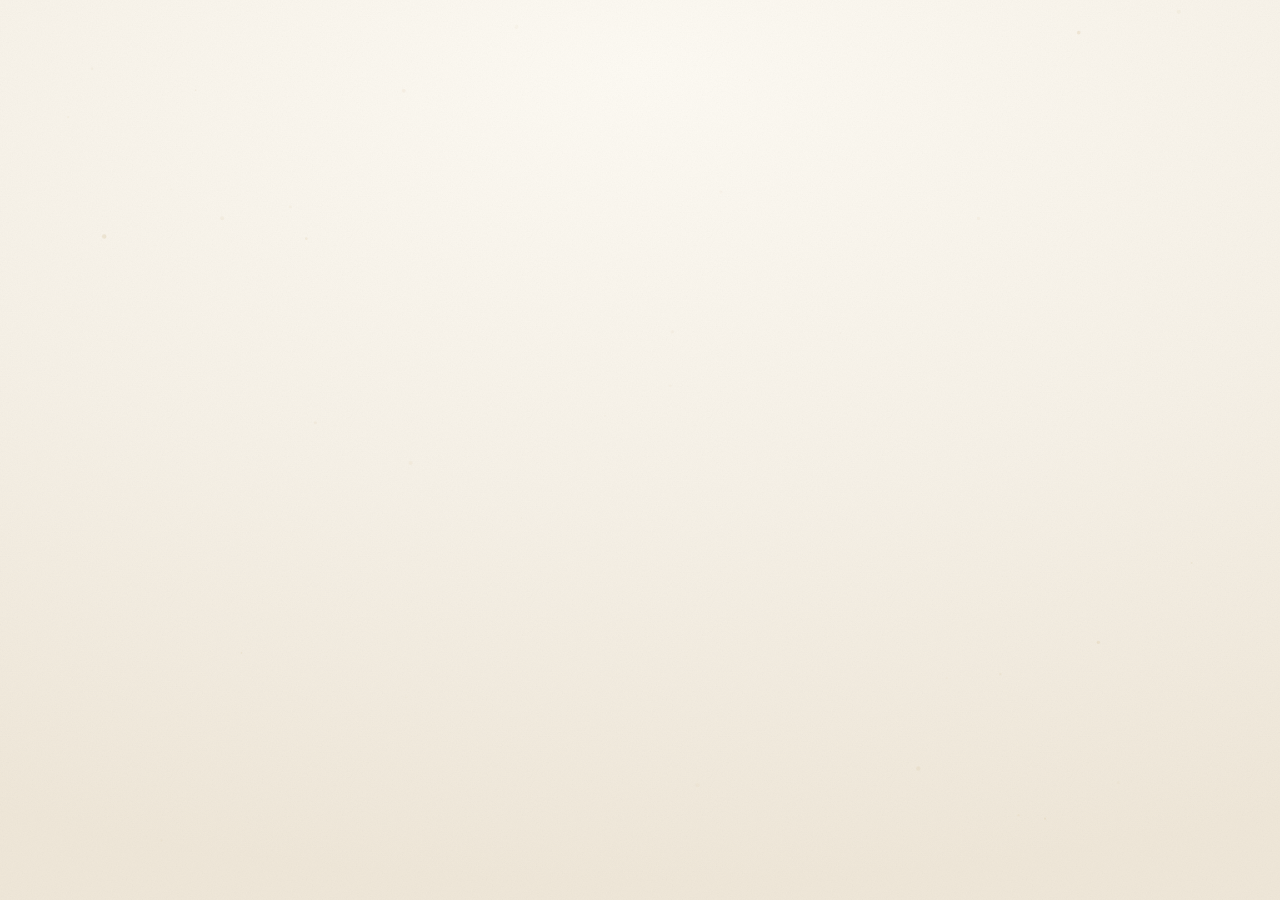
==== kaohsiung/index.html @ 68ec3131 "Add Kaohsiung wedding page at /kaohsiung/ Same invitation, with the Kaohsiung date, time, venue, dir" ====
<!DOCTYPE html>
<html lang="zh-Hant">
<head>
<meta charset="utf-8">
<base href="../">   <!-- this page lives in /kaohsiung/; every asset path below is relative to the site root -->
<meta name="viewport" content="width=device-width, initial-scale=1, viewport-fit=cover">
<title>黃泰傑 ❤ 高凱俐 的結婚邀請</title>
<meta name="description" content="2026.12.06 誠摯邀請您參加我們的結婚喜宴">
<meta name="theme-color" content="#f6f1e7">
<!-- the two fonts, served from this site -->
<link rel="preload" as="font" type="font/woff2" href="assets/fonts/chocolate-classical-sans.woff2" crossorigin>
<link rel="preload" as="font" type="font/woff2" href="assets/fonts/allura.woff2" crossorigin>
<!-- the envelope and the cover are needed before anything moves -->
<link rel="preload" as="image" href="assets/env-flap.webp" type="image/webp">
<link rel="preload" as="image" href="assets/env-pocket.webp" type="image/webp">
<link rel="preload" as="image" href="assets/env-inside.webp" type="image/webp">
<link rel="preload" as="image" href="assets/wax-seal.webp" type="image/webp">
<link rel="preload" as="image" href="assets/opener.webp" type="image/webp">
<link rel="preload" as="image" href="assets/photos/sunn0445.jpg">
<link rel="stylesheet" href="css/style.css">
<link rel="stylesheet" href="css/invite.css">
</head>
<body class="is-locked">

<div class="grain" aria-hidden="true"></div>
<canvas id="dust" aria-hidden="true"></canvas>

<!-- ───────────────  ACT I · THE ENVELOPE  ─────────────── -->
<div id="scene" aria-label="一封信正送到您面前">

  <svg id="flightSvg" aria-hidden="true"><path id="flightPath" fill="none" stroke="none"></path></svg>

  <div id="fly">
    <div id="settle">
      <div class="envelope" id="envelope">

        <div class="env-shadow" aria-hidden="true"></div>

        <!-- the open envelope's body: seen only once the flap lifts -->
        <div class="env-inside" id="envInside" aria-hidden="true"></div>

        <!-- the invitation's cover, lying on its side inside the envelope -->
        <article class="card cover" id="card" aria-label="我們要結婚啦">
          <img decoding="async" fetchpriority="high" class="cover-photo" src="assets/photos/sunn0445.jpg" alt="黃泰傑與高凱俐">
          <div class="cover-shade" aria-hidden="true"></div>
          <canvas class="cover-confetti" id="confetti" aria-hidden="true"></canvas>
          <div class="cover-top">
            <p class="cover-kicker">我們要結婚啦</p>
            <p class="cover-xi" aria-hidden="true">囍</p>
            <h1 class="cover-title">Our Wedding</h1>
          </div>
          <p class="cover-names">
            <span>高凱俐</span><span class="cover-medal" aria-hidden="true"><svg viewBox="0 0 40 40"><circle cx="20" cy="20" r="18.4" fill="rgba(80,0,12,.35)" stroke="#dcb56c" stroke-width="1.5"/><circle cx="20" cy="20" r="15.4" fill="none" stroke="#dcb56c" stroke-width=".6" opacity=".75"/><text x="20" y="20.5" text-anchor="middle" dominant-baseline="central" font-family="Chocolate Classical Sans, sans-serif" font-weight="700" font-size="17" fill="#ecc87e">囍</text></svg></span><span>黃泰傑</span>
          </p>
        </article>

        <!-- the front of the envelope, and the flap that swings open -->
        <div class="env-paper" id="paper">
          <div class="env-pocket" aria-hidden="true"></div>
          <div class="env-flap" id="flap" aria-hidden="true"></div>
        </div>

        <!-- the bear wax seal, right in the middle -->
        <div class="seal" id="seal" aria-hidden="true"></div>

        <!-- the letter opener: its handle below, its blade reaching up under the seal -->
        <div class="opener" id="opener">
          <div class="opener-nudge" id="openerNudge">
            <button class="opener-art" id="openerArt" type="button"
                    aria-label="將拆信刀往上推，取下蜂蠟，打開信封"></button>
          </div>
        </div>
      </div><!-- /.envelope -->

      <p class="hint" id="hint" aria-hidden="true">將拆信刀往上推，取下蜂蠟</p>
    </div>
  </div>
</div>

<!-- ───────────────  ACT II · THE INVITATION  ─────────────── -->
<main id="invite" aria-hidden="true">
<div class="inv">

  <!-- 1 · cover — the card from the envelope lands here -->
  <section class="hero"><div class="card-slot" id="cardSlot"></div></section>

  <!-- 2 · we're getting married -->
  <section class="blk getting">
    <p class="t-serif wine" data-rise>We're getting married</p>
    <img decoding="async" class="getting-photo" src="assets/photos/sunn0448.jpg" alt="" loading="lazy" data-rise>
    <p class="t-date" data-rise><span>【</span>2026/12/06<span>】</span></p>
    <p class="t-zh" data-rise>我們即將步入人生的新階段<br>誠摯邀請您一起來見證和分享我們的喜悅</p>
    <p class="t-serif wine" data-rise>Love has no definition, you are in it.</p>
  </section>

  <!-- 3 -->
  <figure class="ph" style="--r:590/686"><img decoding="async" src="assets/photos/sunn0485.jpg" width="933" height="1400" alt="" loading="lazy"></figure>

  <!-- 4 · poem -->
  <section class="blk poem">
    <p class="t-caps wine" data-rise>Born free, loving and fearless</p>
    <p class="t-zh t-zh--poem" data-rise>你說最好的人會到身邊<br>當您收到這封邀請函<br>我們已經在倒數著日子<br>期待著與您們相見<br>在我們最重要的這一天</p>
    <p class="t-display wine" data-rise>My lover</p>
  </section>

  <!-- 5 -->
  <figure class="ph" style="--r:590/448;--pos:50% 77%"><img decoding="async" src="assets/photos/sunn0495.jpg" width="1400" height="1227" alt="" loading="lazy"></figure>

  <!-- 6 · groom & bride, and the banquet -->
  <section class="blk couple">
    <div class="couple-grid" data-rise>
      <div class="side">
        <p class="role">GROOM</p>
        <p class="who">黃泰傑</p>
        <p class="kin-l">男方家長</p>
        <p class="kin">黃銘和 林秀靜</p>
      </div>
      <svg class="heart" viewBox="0 0 24 22" aria-hidden="true"><path d="M12 21.2 10.4 19.8C4.6 14.6 1 11.3 1 7.2 1 3.9 3.6 1.3 6.9 1.3c1.9 0 3.7.9 5.1 2.3 1.4-1.4 3.2-2.3 5.1-2.3C20.4 1.3 23 3.9 23 7.2c0 4.1-3.6 7.4-9.4 12.6L12 21.2Z"/></svg>
      <div class="side">
        <p class="role">BRIDE</p>
        <p class="who">高凱俐</p>
        <p class="kin-l">女方家長</p>
        <p class="kin">高啟清 官宜靜</p>
      </div>
    </div>
    <p class="banquet-lead" data-rise>誠摯邀請您參加我們的結婚喜宴</p>
    <div class="banquet" data-rise>
      <p><span class="u">喜宴日期&amp;時間：2026.12.06 ｜星期日</span></p>
      <p><span class="u">11:30 入場　12:00 準時開席</span></p>
      <p><a class="u" id="venueLink" href="#" target="_blank" rel="noopener">喜宴地點：大寮享溫馨喜宴餐廳</a></p>
      <p><a class="u" id="addrLink" href="#" target="_blank" rel="noopener">高雄市大寮區中興里捷西路296號</a></p>
    </div>
  </section>

  <!-- 7 -->
  <figure class="ph" style="--r:590/556"><img decoding="async" src="assets/photos/sunn0502-1.jpg" width="933" height="1400" alt="" loading="lazy"></figure>

  <!-- 8 · love you forever -->
  <section class="blk forever">
    <p class="t-serif wine" data-rise>Because of you, my life is filled with happiness.</p>
    <div class="forever-row">
      <img decoding="async" class="arch arch--left" src="assets/photos/sunn0615.jpg" alt="" loading="lazy" data-rise>
      <div class="forever-side" data-rise>
        <p class="t-thin wine">Love<br>you<br>Forever</p>
        <span class="vline" aria-hidden="true"></span>
      </div>
    </div>
    <p class="t-script wine" data-rise>Our Love</p>
  </section>

  <!-- 9 -->
  <figure class="ph" style="--r:590/406;--pos:60% 50%"><img decoding="async" src="assets/photos/sunn0500.jpg" width="1400" height="933" alt="" loading="lazy"></figure>

  <!-- 10 · like sunlight -->
  <section class="sunlight">
    <figure class="ph ph--fade" style="--r:590/556"><img decoding="async" src="assets/photos/sunn0647.jpg" width="1400" height="933" alt="" loading="lazy"></figure>
    <div class="blk blk--tight">
      <p class="t-quote t-quote--brush" data-rise>Let my love, like sunlight,<br>surround you and yet give you illumined freedom.</p>
      <p class="t-zh t-zh--sun" data-rise>我們穿過萬里之遙遇到彼此<br>世界在繁華喧囂的光暈里倒退<br>你於我而言，是這場盛大浪漫里的唯一心動</p>
    </div>
  </section>

  <!-- 11 · love 11/08 you -->
  <section class="blk loveyou">
    <img decoding="async" class="arch arch--center" src="assets/photos/sunn0655.jpg" alt="" loading="lazy" data-rise>
    <p class="loveyou-row" data-rise><span>LOVE</span><span>12/06</span><span>YOU</span></p>
    <p class="t-quote wine" data-rise>Looking back at all the excitement in the past years,<br>you still won the top spot.</p>
  </section>

  <!-- 12 · the fan, running into the calendar -->
  <figure class="ph ph--flush" style="--r:590/840;--pos:50% 48%"><img decoding="async" src="assets/photos/sunn0475.jpg" width="933" height="1400" alt="" loading="lazy"></figure>

  <!-- 13 · calendar -->
  <section class="cal">
    <div class="cal-quotes">
      <p>You are everything<br>when you are with me,<br>and everything is you<br>when you are not.</p>
      <p>You were never just my queen<br>you were the someone that<br>I wanted to spend the rest<br>of my life with.</p>
    </div>
    <p class="cal-md">12<span>/</span>06</p>
    <div class="cal-grid" id="calGrid" aria-label="2026 年 12 月"></div>
  </section>

  <!-- 14 · save the date -->
  <section class="blk save">
    <canvas class="save-sparks" id="saveSparks" aria-hidden="true"></canvas>
    <p class="t-display wine" data-rise>Save the date</p>
    <p class="save-sub" data-rise>【 好久不見 / 婚禮見 】</p>
    <div class="count" id="count" data-rise>
      <div><b data-u="d">00</b><span>天</span></div>
      <div><b data-u="h">00</b><span>時</span></div>
      <div><b data-u="m">00</b><span>分</span></div>
      <div><b data-u="s">00</b><span>秒</span></div>
    </div>
  </section>

  <!-- 15 · getting there -->
  <section class="blk traffic">
    <h2 class="traffic-title" data-rise>交通資訊</h2>
    <div class="traffic-body" data-rise>
      <p class="tb-h">🚙 自行開車</p>
      <p>請導航<b class="u">享溫馨喜宴餐廳會館-鳳山大寮旗艦館</b>(高雄市大寮區中興里捷西路296號)，會館設有大型免費平面停車場，開車前來的賓客可安心停車。</p>

      <p class="tb-h tb-h--gap">🛵 騎車</p>
      <p>沿主要道路往大寮捷西路方向行駛，抵達會館後可停放於會館周邊機車停車區。</p>

      <p class="tb-h tb-h--gap">🚄 搭乘高鐵</p>
      <p>搭乘高鐵至左營站 → 轉乘高雄捷運紅線 至R10／O5 美麗島站 → 轉乘橘線至終點 OT1 大寮站 → 1號出口出站 → 步行約2分鐘抵達會館。</p>

      <p class="tb-h tb-h--gap">🚆 搭乘台鐵</p>
      <p>搭乘台鐵至高雄站 → 步行至捷運 R11 高雄車站 → 搭乘紅線至 R10／O5 美麗島站 → 轉乘橘線至終點 OT1 大寮站 → 1號出口出站 → 步行約2分鐘抵達會館。</p>

      <p class="tb-h tb-h--gap">🚇 搭乘捷運</p>
      <p>搭乘高雄捷運橘線 → 於 OT1 大寮站下車 → 1號出口出站 → 步行約2分鐘即可抵達會館。</p>
    </div>
    <a class="map" id="mapLink" href="#" target="_blank" rel="noopener" data-rise>
      <img decoding="async" src="assets/map-kaohsiung.jpg" width="1100" height="1100" alt="享溫馨喜宴餐廳會館 鳳山大寮旗艦館 位置圖：大寮區捷西路 296 號" loading="lazy">
    </a>
  </section>

  <!-- 16 -->
  <figure class="ph" style="--r:590/556"><img decoding="async" src="assets/photos/sunn0422-1.jpg" width="933" height="1400" alt="" loading="lazy"></figure>

  <!-- 17 · thank you -->
  <section class="blk thanks">
    <p class="t-quote t-quote--brush" data-rise>Love triumphs over everything.<br>Love has no age and limit.</p>
    <p class="t-display wine" data-rise>Thank you</p>
  </section>

</div>
</main>

<!-- background music (shown only when a track is set in js/config.js) -->
<button class="music" id="music" type="button" aria-label="播放音樂" hidden>
  <svg viewBox="0 0 24 24" aria-hidden="true"><circle cx="12" cy="12" r="10.2"/><circle cx="12" cy="12" r="6.6"/><circle cx="12" cy="12" r="2.2"/><path d="M15.6 5.2c1.6.7 2.8 1.9 3.4 3.4"/></svg>
</button>
<audio id="bgm" loop preload="none"></audio>

<!-- a simple scrubber on the right edge -->
<div class="rail" id="rail" hidden>
  <div class="rail-track" id="railTrack"><div class="rail-thumb" id="railThumb"></div></div>
</div>

<script src="kaohsiung/config.js"></script>
<script src="js/scene.js"></script>
<script src="js/invite.js"></script>
</body>
</html>
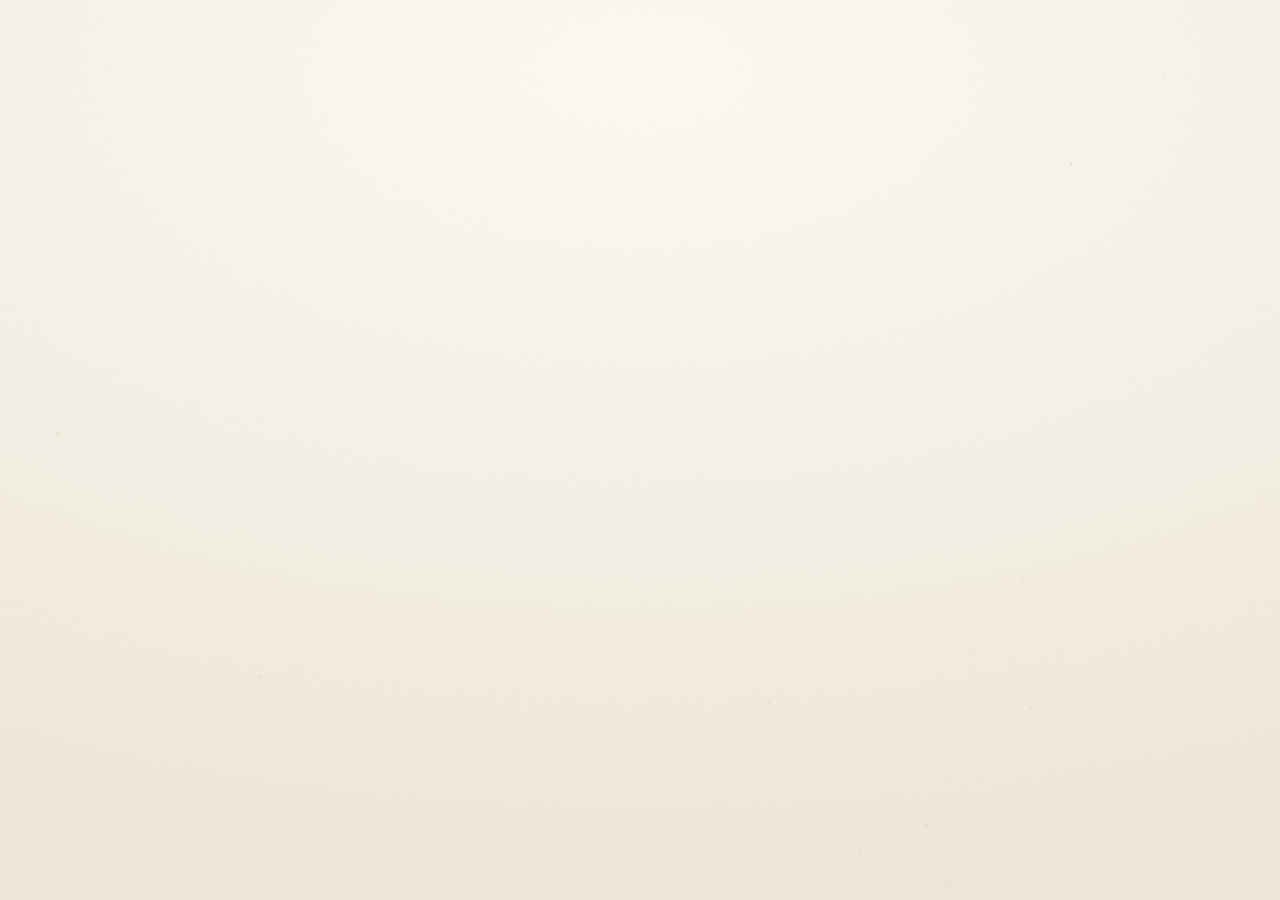
==== commit f56b7584: "Kaohsiung: copy and spacing tweaks, map hint arrow Co-Authored-By: Claude Sonnet 5.5 <noreply@anthro" ====
--- a/kaohsiung/index.html
+++ b/kaohsiung/index.html
@@ -19,6 +19,7 @@
 <link rel="preload" as="image" href="assets/photos/sunn0445.jpg">
 <link rel="stylesheet" href="css/style.css">
 <link rel="stylesheet" href="css/invite.css">
+<link rel="stylesheet" href="kaohsiung/kaohsiung.css">
 </head>
 <body class="is-locked">
 
@@ -198,23 +199,26 @@
     <h2 class="traffic-title" data-rise>交通資訊</h2>
     <div class="traffic-body" data-rise>
       <p class="tb-h">🚙 自行開車</p>
-      <p>請導航<b class="u">享溫馨喜宴餐廳會館-鳳山大寮旗艦館</b>(高雄市大寮區中興里捷西路296號)，會館設有大型免費平面停車場，開車前來的賓客可安心停車。</p>
+      <p>請導航<b class="u">享溫馨喜宴餐廳會館-鳳山大寮旗艦館</b><br>(高雄市大寮區中興里捷西路296號)，會館設有大型免費平面停車場，開車前來的賓客可安心停車。</p>
 
       <p class="tb-h tb-h--gap">🛵 騎車</p>
       <p>沿主要道路往大寮捷西路方向行駛，抵達會館後可停放於會館周邊機車停車區。</p>
 
       <p class="tb-h tb-h--gap">🚄 搭乘高鐵</p>
-      <p>搭乘高鐵至左營站 → 轉乘高雄捷運紅線 至R10／O5 美麗島站 → 轉乘橘線至終點 OT1 大寮站 → 1號出口出站 → 步行約2分鐘抵達會館。</p>
+      <p>搭乘高鐵至左營站 → 轉乘高雄捷運紅線<br>至R10／O5 美麗島站 → 轉乘橘線至終點 OT1 大寮站 → 1號出口出站 → 步行約2分鐘抵達會館。</p>
 
       <p class="tb-h tb-h--gap">🚆 搭乘台鐵</p>
-      <p>搭乘台鐵至高雄站 → 步行至捷運 R11 高雄車站 → 搭乘紅線至 R10／O5 美麗島站 → 轉乘橘線至終點 OT1 大寮站 → 1號出口出站 → 步行約2分鐘抵達會館。</p>
+      <p>搭乘台鐵至高雄站 → 步行至捷運 R11 高雄車站搭乘紅線至 R10／O5 美麗島站 → 轉乘橘線至終點 OT1 大寮站 → 1號出口出站 → 步行約2分鐘抵達會館。</p>
 
       <p class="tb-h tb-h--gap">🚇 搭乘捷運</p>
-      <p>搭乘高雄捷運橘線 → 於 OT1 大寮站下車 → 1號出口出站 → 步行約2分鐘即可抵達會館。</p>
-    </div>
-    <a class="map" id="mapLink" href="#" target="_blank" rel="noopener" data-rise>
-      <img decoding="async" src="assets/map-kaohsiung.jpg" width="1100" height="1100" alt="享溫馨喜宴餐廳會館 鳳山大寮旗艦館 位置圖：大寮區捷西路 296 號" loading="lazy">
+      <p>搭乘高雄捷運橘線 → 於 OT1 大寮站下車 → 1號出口出站 → 步行約2分鐘抵達會館。</p>
+    </div>
+    <div class="map-wrap" data-rise>
+    <p class="map-hint"><span>點擊可查看<br>Google map</span><img src="assets/arrow-map.png" alt="" width="89" height="102"></p>
+    <a class="map" id="mapLink" href="#" target="_blank" rel="noopener">
+      <img decoding="async" src="assets/map-kaohsiung.jpg" width="806" height="538" alt="享溫馨喜宴餐廳會館 鳳山大寮旗艦館 位置圖：大寮區捷西路 296 號" loading="lazy">
     </a>
+    </div>
   </section>
 
   <!-- 16 -->
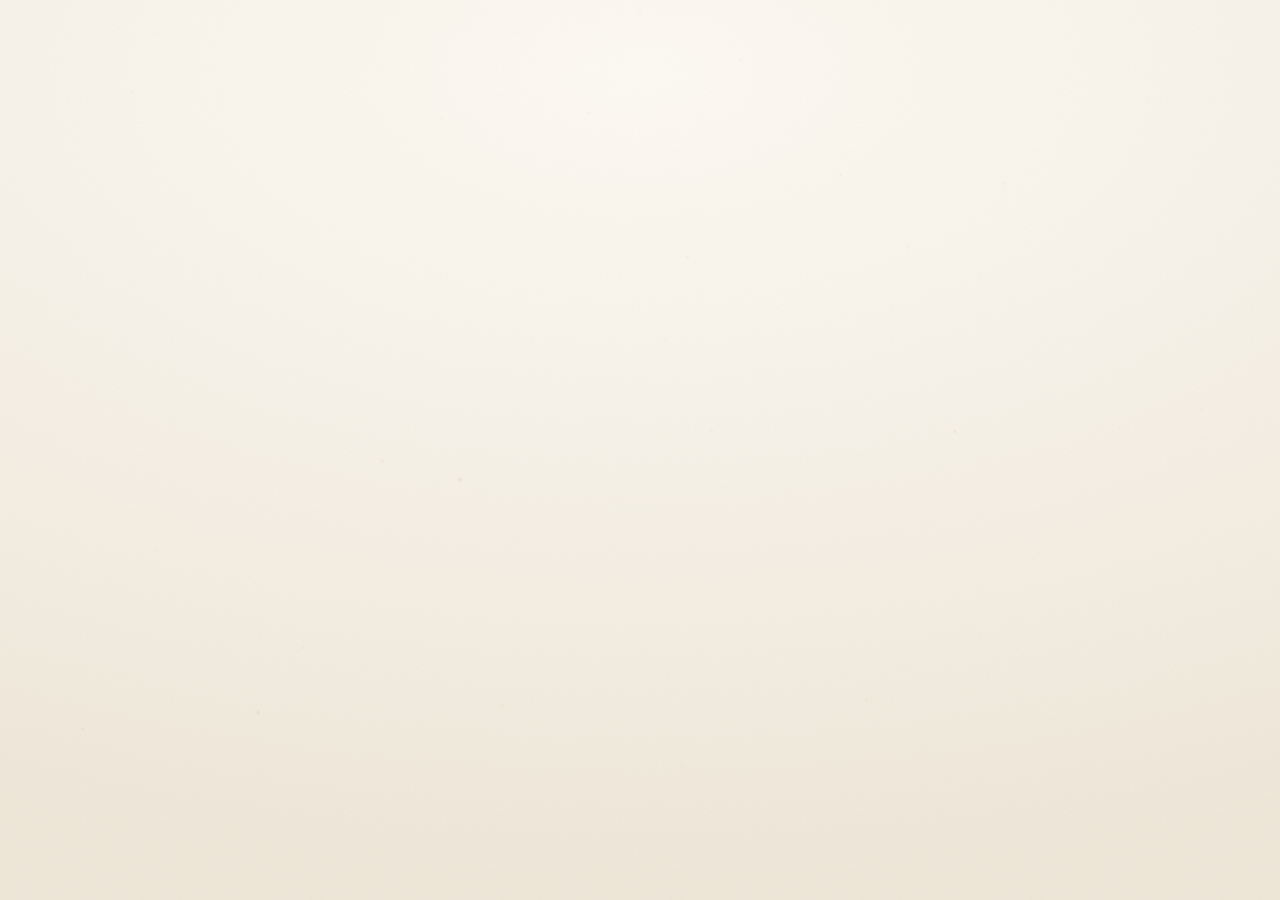
==== commit 551b902f: "Kaohsiung: venue line now names the 1F hall Co-Authored-By: Claude Sonnet 5.5 <noreply@anthropic.com" ====
--- a/kaohsiung/index.html
+++ b/kaohsiung/index.html
@@ -128,7 +128,7 @@
     <div class="banquet" data-rise>
       <p><span class="u">喜宴日期&amp;時間：2026.12.06 ｜星期日</span></p>
       <p><span class="u">11:30 入場　12:00 準時開席</span></p>
-      <p><a class="u" id="venueLink" href="#" target="_blank" rel="noopener">喜宴地點：大寮享溫馨喜宴餐廳</a></p>
+      <p><a class="u" id="venueLink" href="#" target="_blank" rel="noopener">喜宴地點：大寮享溫馨喜宴餐廳會館1樓 蔚藍海洋廳</a></p>
       <p><a class="u" id="addrLink" href="#" target="_blank" rel="noopener">高雄市大寮區中興里捷西路296號</a></p>
     </div>
   </section>
